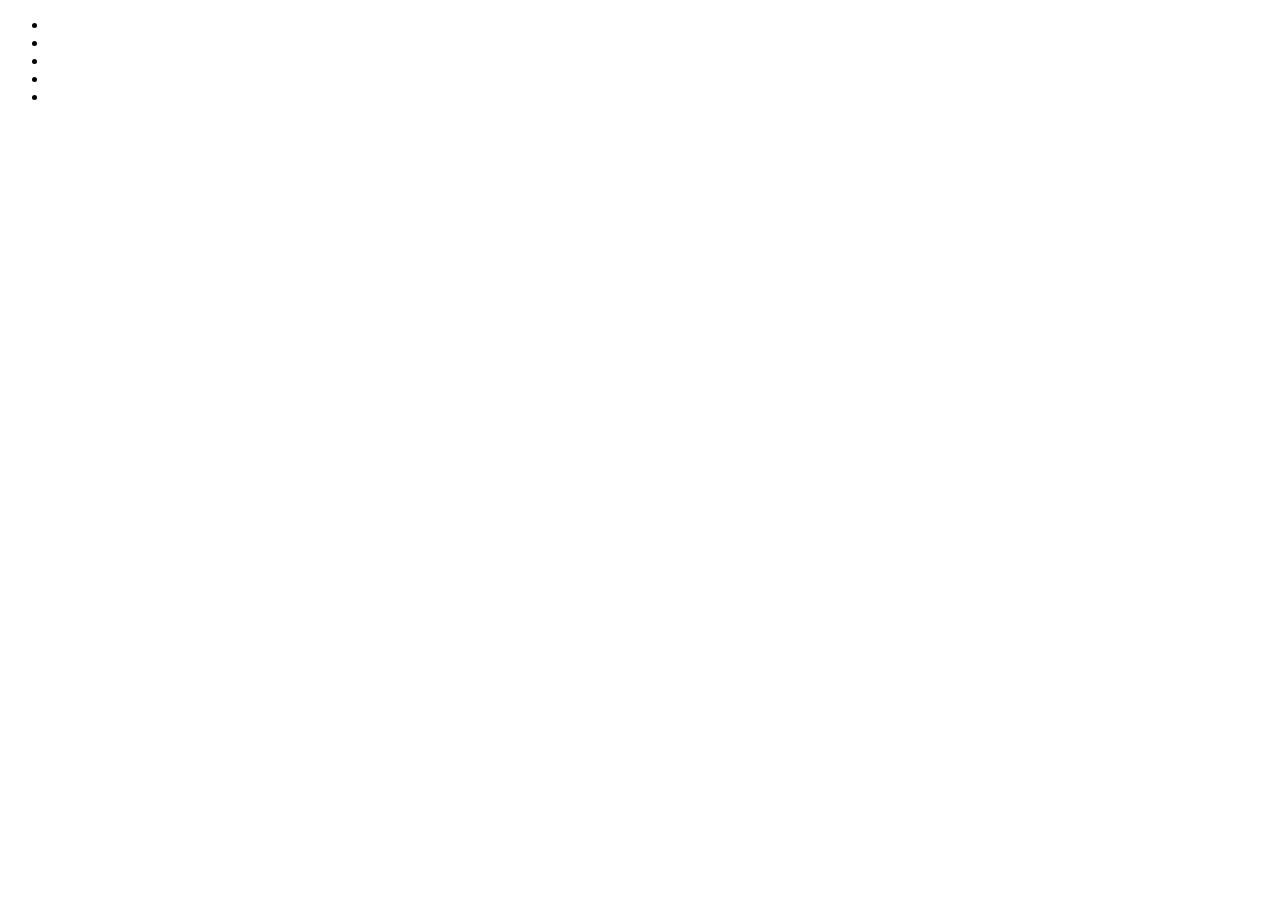
==== emmet_desafio2.html @ f5fefe64 "abreviações" ====
<!DOCTYPE html>
<html lang="pt-br">
<head>
    <meta charset="UTF-8">
    <meta name="viewport" content="width=device-width, initial-scale=1.0">
    <title>Document</title>
</head>
<body>
    <ul>
        <li><a href="http://"></a></li>
        <li><a href="http://"></a></li>
        <li><a href="http://"></a></li>
        <li><a href="http://"></a></li>
        <li><a href="http://"></a></li>
    </ul>
</body>
</html>
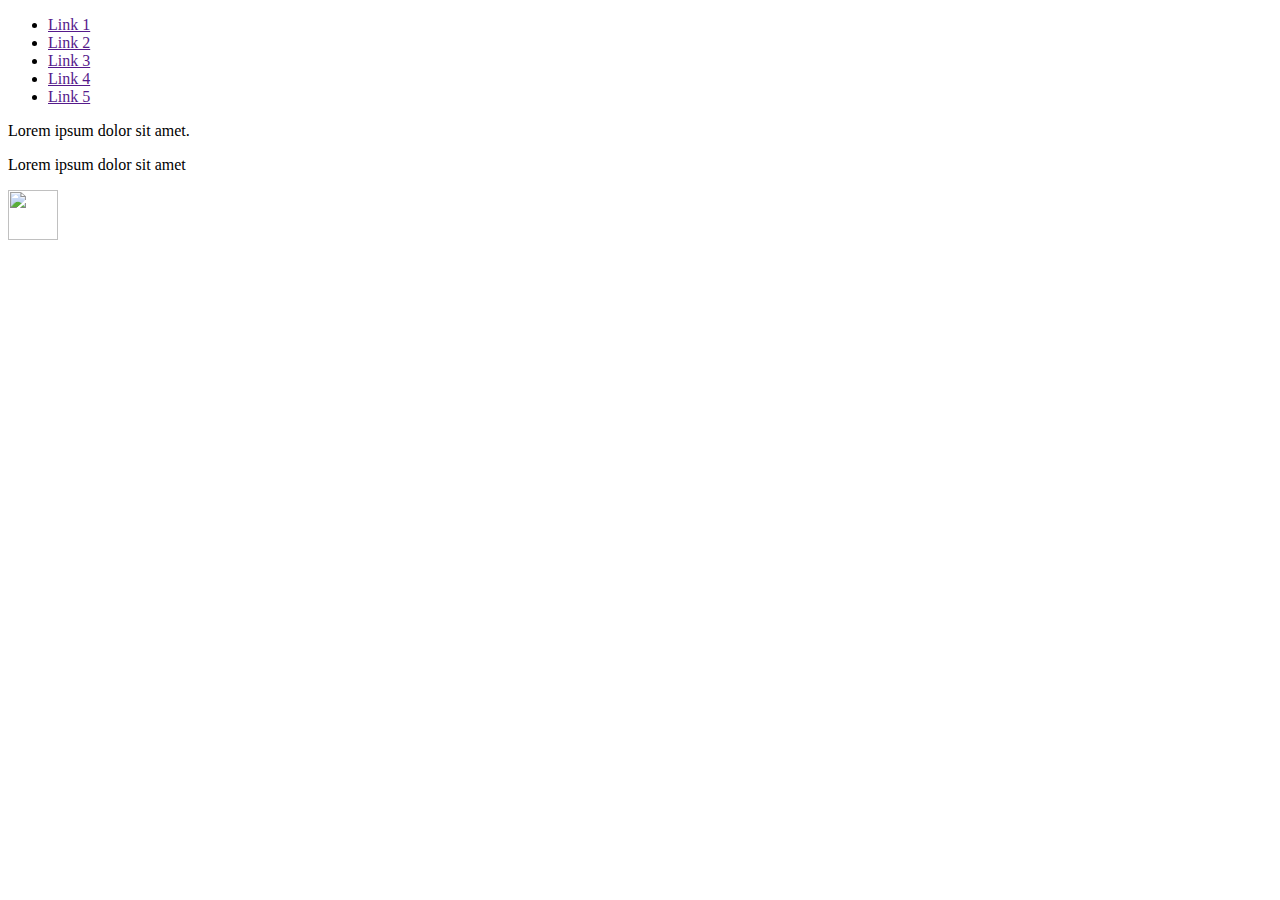
==== commit 7135b9f6: "Desafio 2 completo" ====
--- a/emmet_desafio2.html
+++ b/emmet_desafio2.html
@@ -6,12 +6,33 @@
     <title>Document</title>
 </head>
 <body>
-    <ul>
-        <li><a href="http://"></a></li>
-        <li><a href="http://"></a></li>
-        <li><a href="http://"></a></li>
-        <li><a href="http://"></a></li>
-        <li><a href="http://"></a></li>
-    </ul>
+    <header>
+        <nav>
+            <ul>
+                <li><a href="">Link 1</a></li>
+                <li><a href="">Link 2</a></li>
+                <li><a href="">Link 3</a></li>
+                <li><a href="">Link 4</a></li>
+                <li><a href="">Link 5</a></li>
+            </ul>
+        </nav>
+    </header>
+    <main>
+        <section>
+            <div>
+                <p>Lorem ipsum dolor sit amet.</p>
+                <p>Lorem ipsum dolor sit amet</p>
+            </div>
+            <div></div>
+            <img src="" alt="" height="50" width="50">
+        </section>
+    </main>
+    <footer>
+        <p></p>
+        <p></p>
+    </footer>
 </body>
-</html>+</html>
+</body>
+
+ <!--     header>nav>ul>li*5>a{Link $}^^^^main>section>div>p{Lorem ipsum dolor sit amet.}+p{Lorem ipsum dolor sit amet}^div+img[src="" alt="" height="50" width="50"]^^footer>p*2 -->